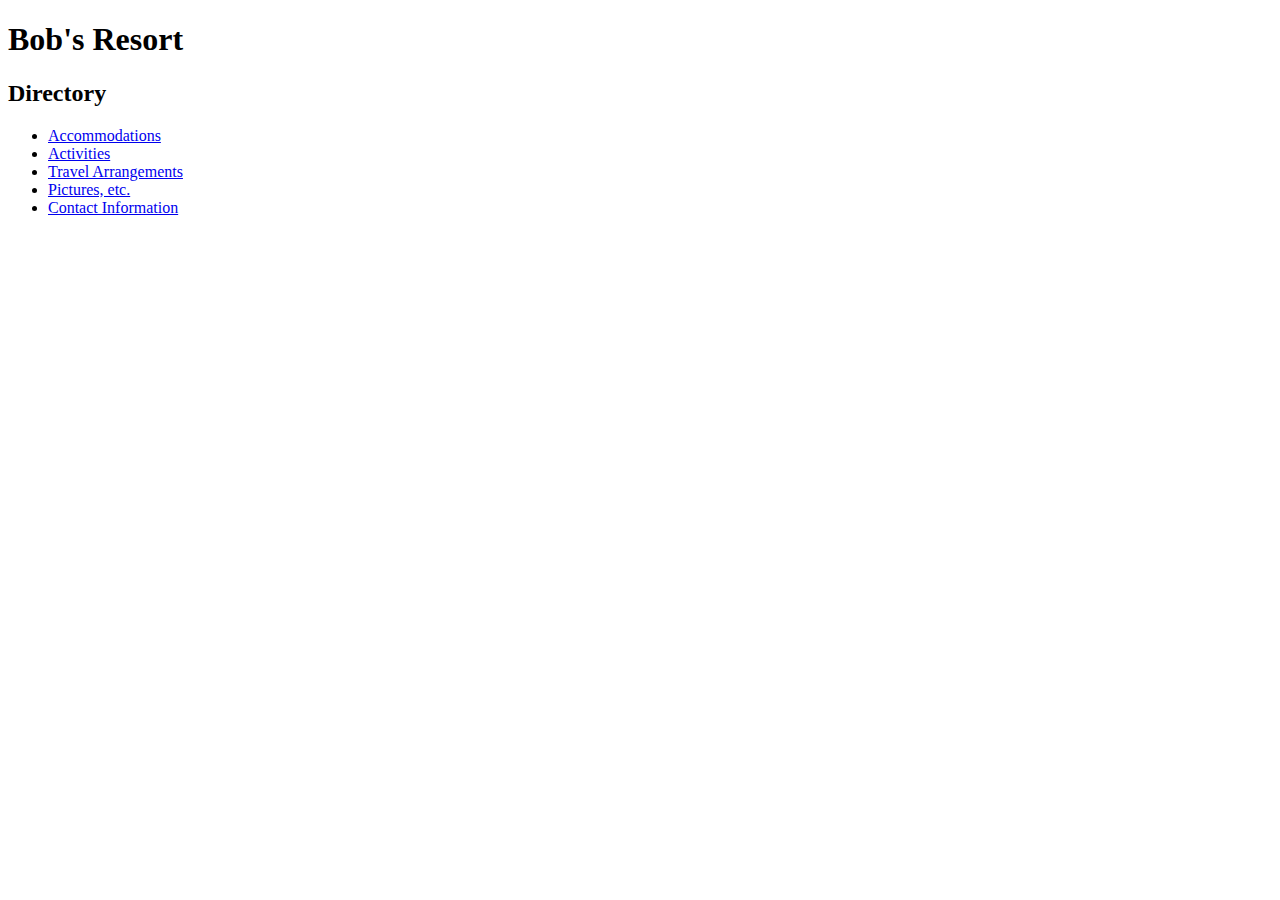
==== bobs-resort/index.html @ bb35448b "Created shell for bobs resort with serveral pages." ====
<!DOCTYPE html>
<html>
  <head>
    <title>Bob's Resort</title>
  </head>
  <body>
    <h1>Bob's Resort</h1>
    <h2>Directory</h2>
      <ul>
        <li><a href="accommodations.html">Accommodations</a></li>
        <li><a href="activities.html">Activities</a></li>
        <li><a href="travel-arrangements.html">Travel Arrangements</a></li>
        <li><a href="pictures.html">Pictures, etc.</a></li>
        <li><a href="contacts.html">Contact Information</a></li>
      </ul>

  </body>

</html>
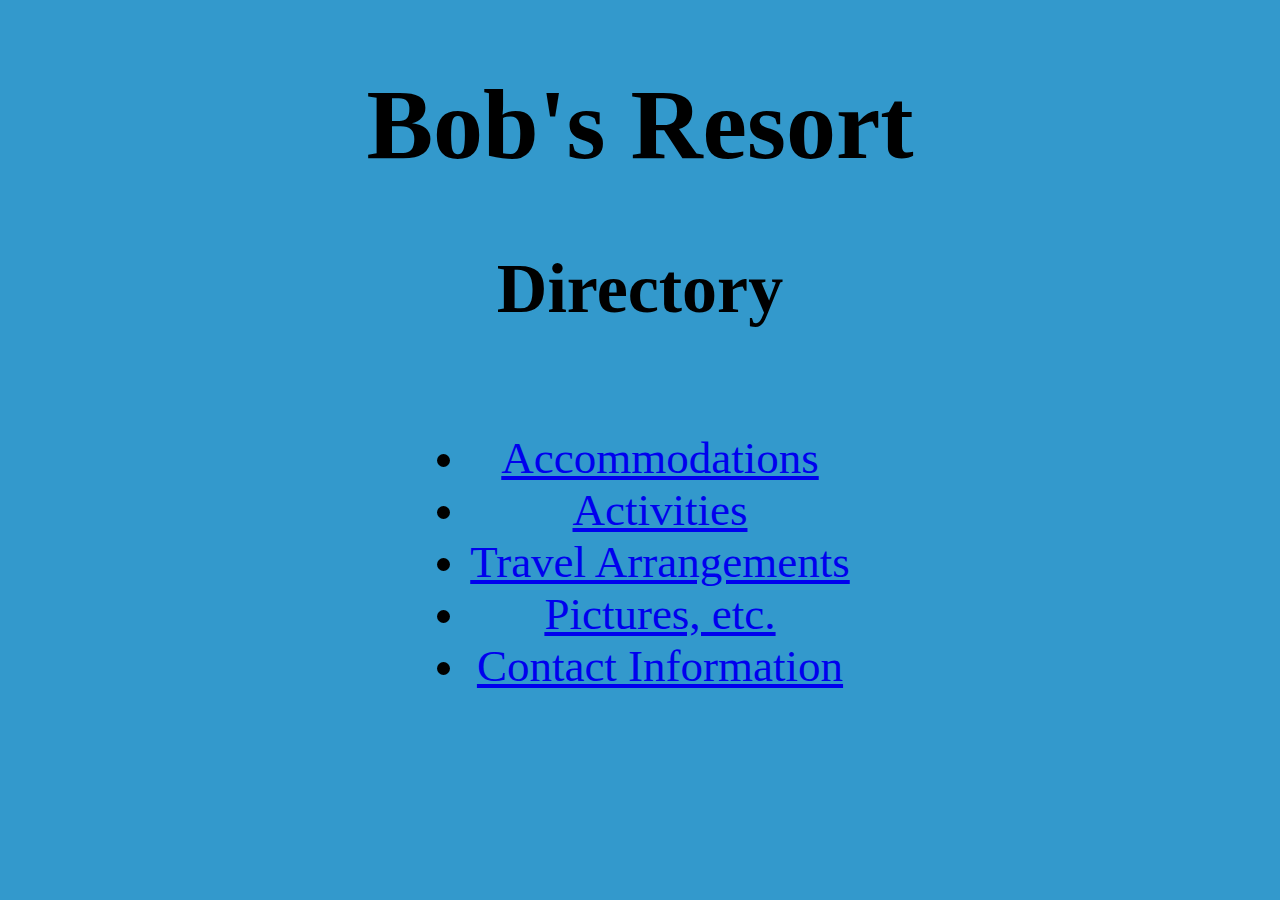
==== commit 51a3208d: "Made basic styles on master branch for Bobs Resort.html. Also edited basic layout." ====
--- a/bobs-resort/index.html
+++ b/bobs-resort/index.html
@@ -1,6 +1,7 @@
 <!DOCTYPE html>
 <html>
   <head>
+    <link href="styles/stylesheet.css" rel="stylesheet" type="text/css">
     <title>Bob's Resort</title>
   </head>
   <body>
--- a/bobs-resort/styles/stylesheet.css
+++ b/bobs-resort/styles/stylesheet.css
@@ -0,0 +1,40 @@
+h1{
+  text-align: center;
+  font-family: cursive;
+  font-size: 100px;
+
+}
+
+h2{
+  text-align: center;
+  font-size: 70px;
+  font-family: cursive;
+}
+
+h3{
+  text-align: center;
+}
+
+body{
+  background-color: #3399CC;
+  text-align: center;
+}
+ol{
+  display: inline-block;
+  margin-left: auto;
+  margin-right: auto;
+  font-family: cursive;
+  font-size: 45px;
+}
+
+ul{
+  display: inline-block;
+  margin-left: auto;
+  margin-right: auto;
+  font-family: cursive;
+  font-size: 45px;
+}
+p{
+  font-family: cursive;
+  font-size: 45px;
+}
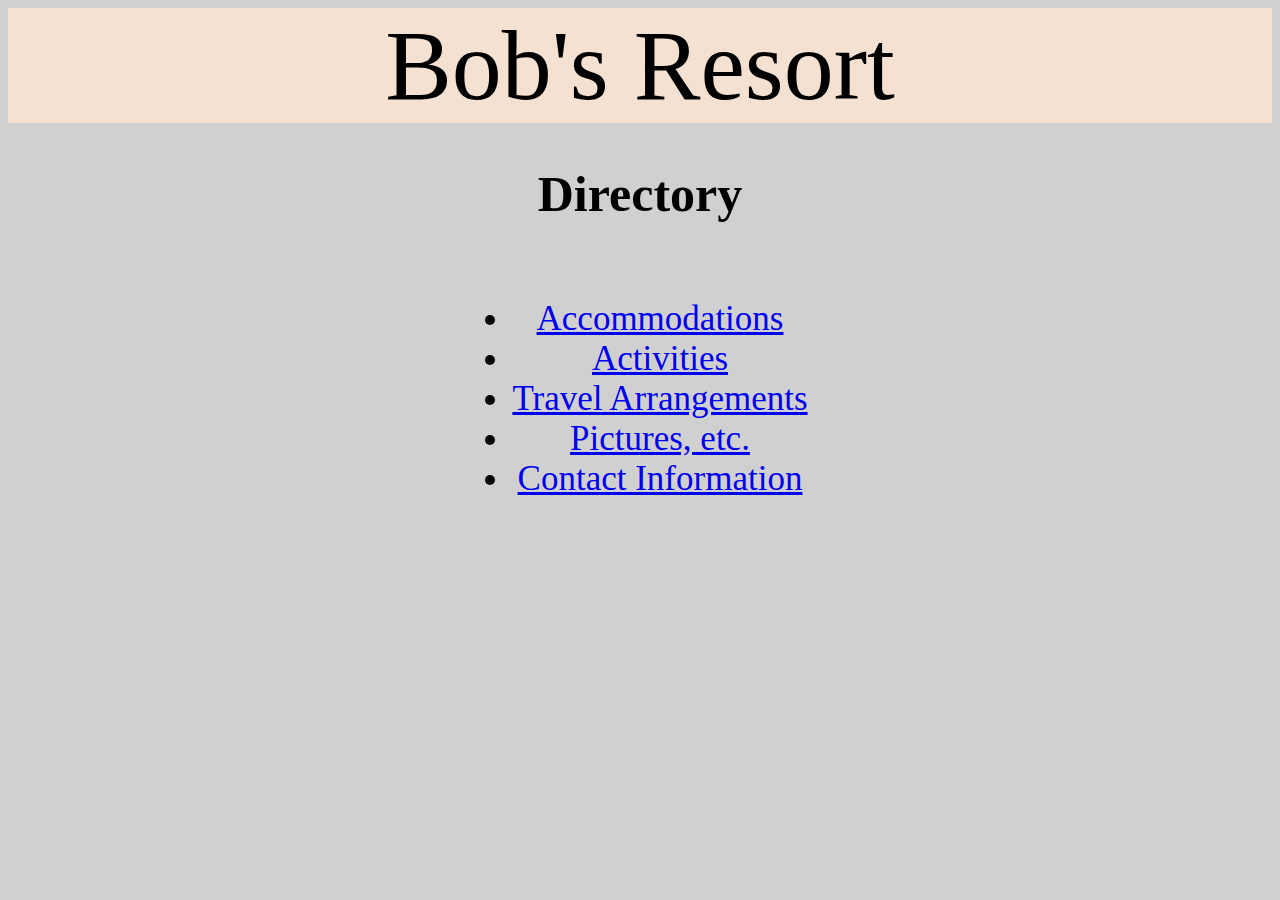
==== commit 077f907a: "kevin made his own changes" ====
--- a/bobs-resort/index.html
+++ b/bobs-resort/index.html
@@ -5,7 +5,7 @@
     <title>Bob's Resort</title>
   </head>
   <body>
-    <h1>Bob's Resort</h1>
+    <header>Bob's Resort</header>
     <h2>Directory</h2>
       <ul>
         <li><a href="accommodations.html">Accommodations</a></li>
--- a/bobs-resort/styles/stylesheet.css
+++ b/bobs-resort/styles/stylesheet.css
@@ -1,13 +1,13 @@
-h1{
+header{
   text-align: center;
   font-family: cursive;
   font-size: 100px;
-
+  background-color: #f4e1d2;
 }
 
 h2{
   text-align: center;
-  font-size: 70px;
+  font-size: 50px;
   font-family: cursive;
 }
 
@@ -16,7 +16,7 @@
 }
 
 body{
-  background-color: #3399CC;
+  background-color: 	#D0D0D0;
   text-align: center;
 }
 ol{
@@ -24,7 +24,7 @@
   margin-left: auto;
   margin-right: auto;
   font-family: cursive;
-  font-size: 45px;
+  font-size: 35px;
 }
 
 ul{
@@ -32,9 +32,13 @@
   margin-left: auto;
   margin-right: auto;
   font-family: cursive;
-  font-size: 45px;
+  font-size: 35px;
 }
 p{
   font-family: cursive;
   font-size: 45px;
 }
+
+footer{
+  
+}
